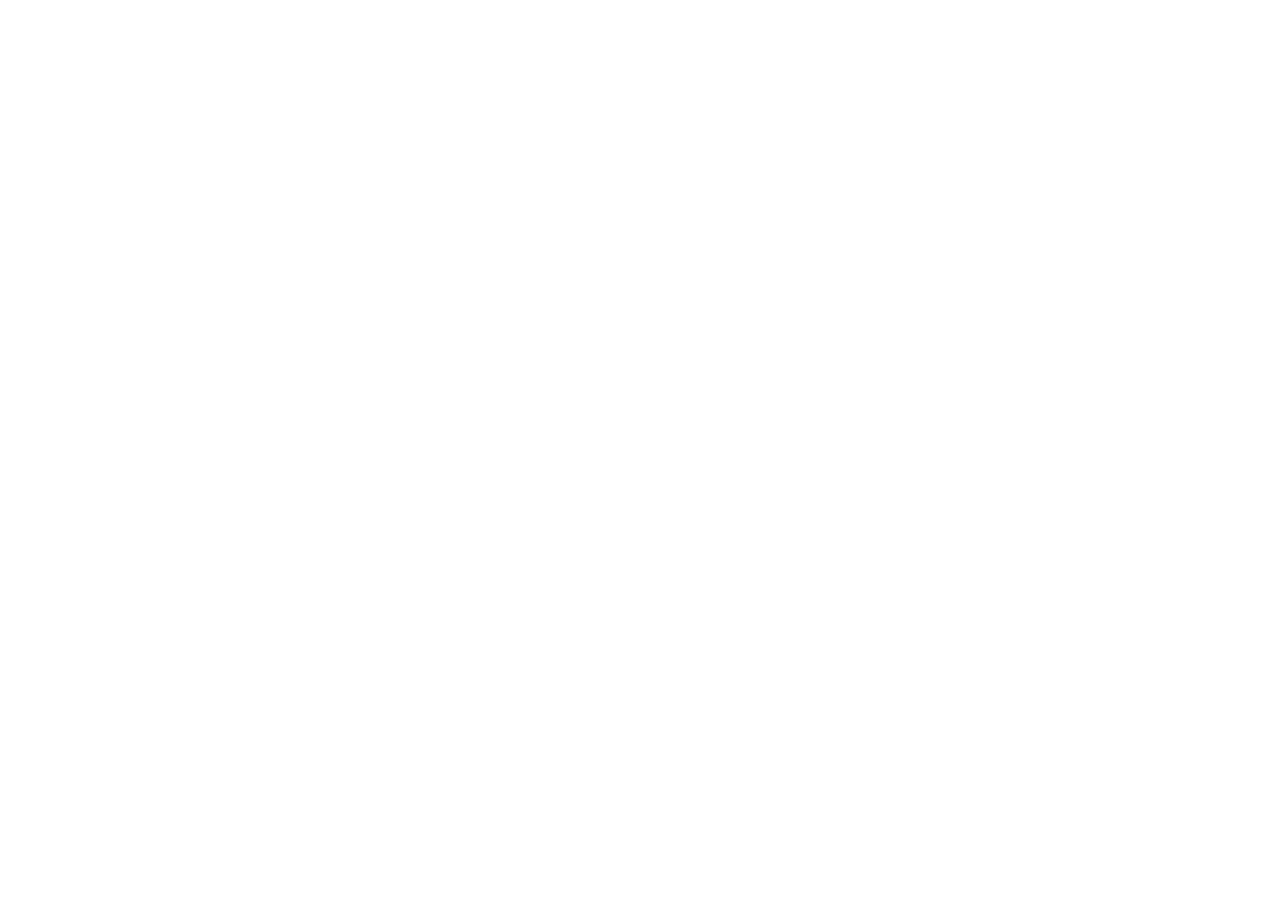
==== contact.html @ 368e923a "ajout de la page contact" ====
<!DOCTYPE html>
<html lang="fr">
<head>
    <meta charset="UTF-8">
    <meta name="viewport" content="width=device-width, initial-scale=1.0">
    <title>Contact</title>
    <link rel="stylesheet" href="css/style.css">
</head>
<body>
    
</body>
</html>
---- css/style.css ----
/reset/

h1, p, figure, ul, li{
    margin: 0;
    padding: 0;
}

body{
    font-family: sans-serif;
}

ul, li {
    list-style: none;
}

section {
    width: 700px;
    margin: 0 auto;
    display: flex;
    justify-content: space-between;
}

section .col1 {
    width: 48%;
}

section .col2 {
    width: 48%;
}

section .col2 ul {
    display: flex;
    justify-content: space-between;
    margin: 10px 0;
}

form {
    display: flex;
    flex-direction: column;
}

section form * {
    margin: 15px 0;
    padding: 8px;
}

section form *{
    margin: 15px 0;
    padding: 8px 4px;
    border: 1px solid blue;
}

section form textarea{
    height: 80px;
}

section form button{
    background: blue;
    color: white;
    cursor: pointer;
}
/* accueil */
.container{
    width: 700px; /*le design a une largeur d'un ecran de tablette et petit ecran PC*/
    margin: 0 auto;
}

  header ul{/*caller le menu en haut à droite*/
  display: flex;  
  justify-content: flex-end;
}
header ul li {/*espace entre les liens et taille des liens*/
margin-left: 20px;
font-size: 1.6rem;
}

.gallerie{
    display: flex;
    flex-wrap: wrap;
    justify-content: space-between;
}

.gallerie article{
    width: 32%;
    margin-bottom: 20px;
    display: flex;
    flex-direction: column;
}

.gallerie article img{
    width : 100%;
}

.gallerie article h2{
    flex:1;
}
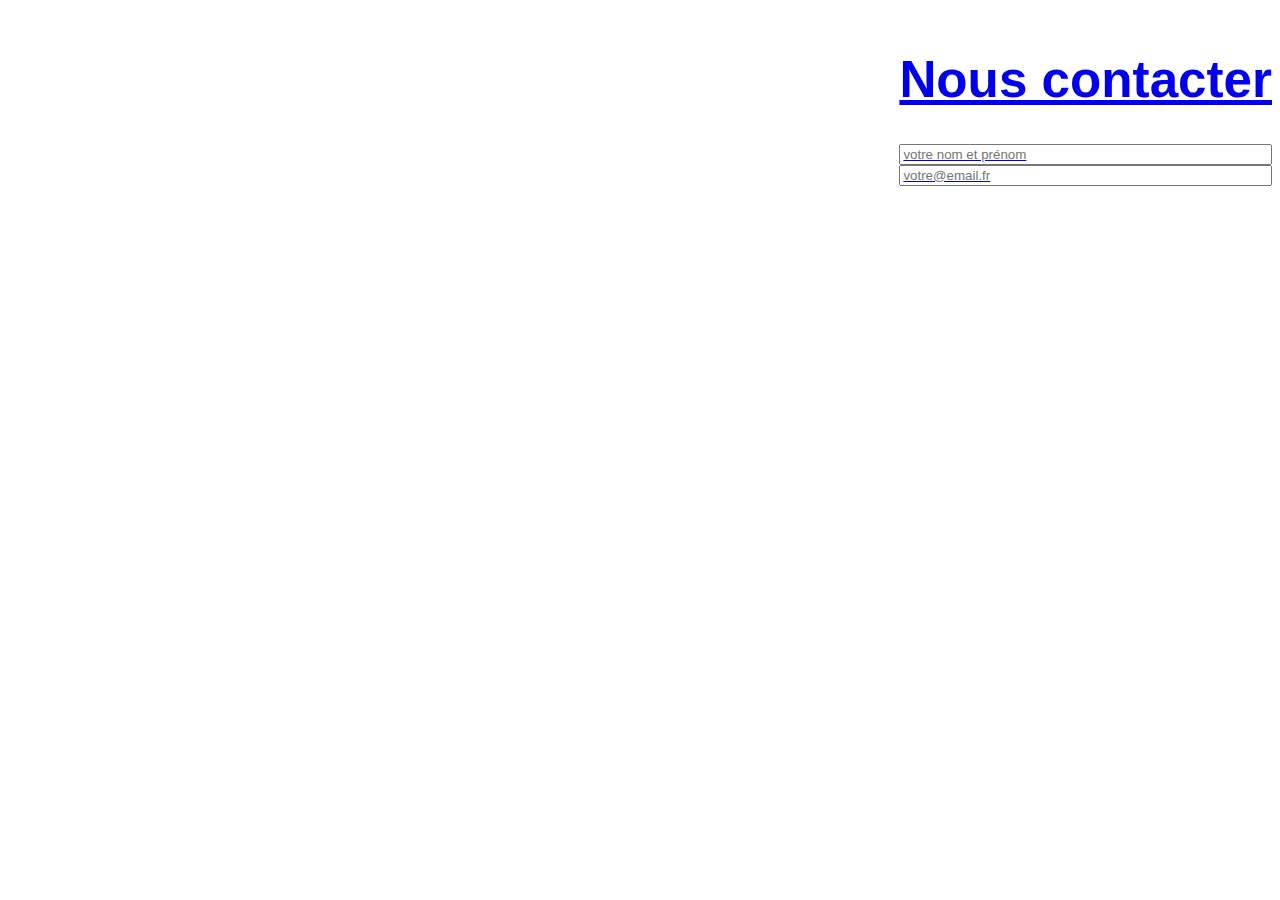
==== commit 78e41f04: "remier contenu de la page contact" ====
--- a/contact.html
+++ b/contact.html
@@ -7,6 +7,24 @@
     <link rel="stylesheet" href="css/style.css">
 </head>
 <body>
+    <div class="container_2">
+        <header>
+            <ul>
+                <li><a href="recette.html"></a></li>
+                <li><a href="index.html"></a></li>
+                <li><a href="contact.html></a></li>
+
+            </ul>
+        </header>
+    </div>
+    <div class="contacter">
+        <h1>Nous contacter</h1>
+        <form>
+            <input type="text" id="prénom" placeholder="votre nom et prénom">
+            <input type="email" placeholder="votre@email.fr">
+
+        </form>
     
 </body>
+
 </html>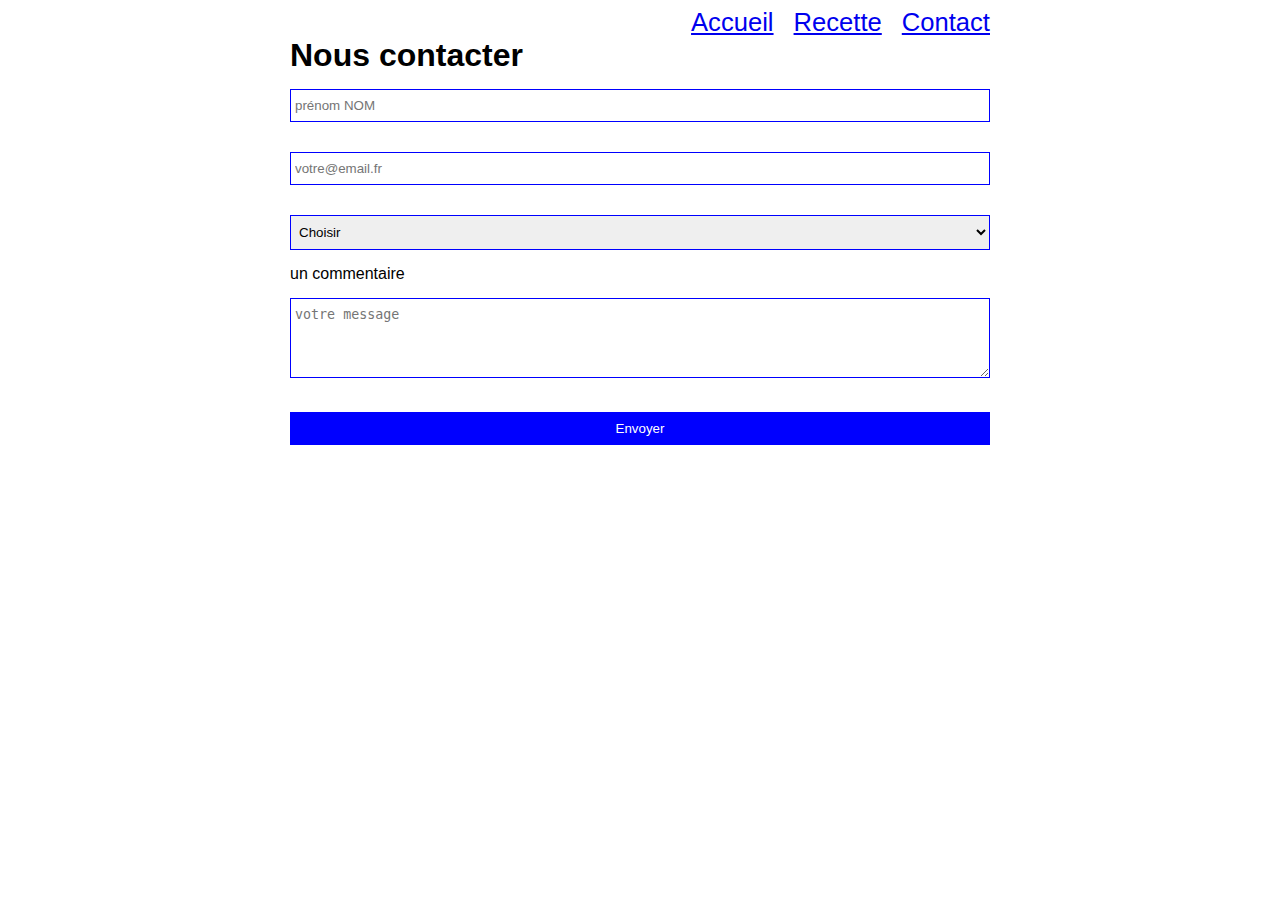
==== commit ee8fbbea: "mise à jour page contact" ====
--- a/contact.html
+++ b/contact.html
@@ -1,30 +1,37 @@
 <!DOCTYPE html>
-<html lang="fr">
+<html lang="en">
 <head>
     <meta charset="UTF-8">
     <meta name="viewport" content="width=device-width, initial-scale=1.0">
-    <title>Contact</title>
+    <title>Document</title>
     <link rel="stylesheet" href="css/style.css">
 </head>
 <body>
-    <div class="container_2">
+    <div class="container">
         <header>
             <ul>
-                <li><a href="recette.html"></a></li>
-                <li><a href="index.html"></a></li>
-                <li><a href="contact.html></a></li>
-
+                <li><a href="index.html">Accueil</a></li>
+                <li><a href="recette.html">Recette</a></li>
+                <li><a href="contact.html">Contact</a></li>
             </ul>
         </header>
+        <main>
+            <h1>Nous contacter</h1>
+            <form action="">
+                <input type="text" placeholder="prénom NOM">
+                <input type="email" placeholder="votre@email.fr">
+                <select>
+                    <option value="">Choisir</option>
+                    <option value="">Service informatique</option>
+                    <option value="">Service commercial</option>
+                </select>
+                <div>
+                    <label for="commentaire">un commentaire</label><br>
+                    <textarea placeholder="votre message" id="commentaire"></textarea>
+                </div>
+                <button>Envoyer</button>
+            </form>
+        </main>
     </div>
-    <div class="contacter">
-        <h1>Nous contacter</h1>
-        <form>
-            <input type="text" id="prénom" placeholder="votre nom et prénom">
-            <input type="email" placeholder="votre@email.fr">
-
-        </form>
-    
 </body>
-
 </html>--- a/css/style.css
+++ b/css/style.css
@@ -1,85 +1,92 @@
-/reset/
-
-h1, p, figure, ul, li{
+/*reset => remise à zero des règles css*/
+h1, p, figure, ul, li{ /*enlever les marges interne externe */
     margin: 0;
     padding: 0;
 }
 
-body{
+body{ /* changer la police de caractère de toutes les balises*/
     font-family: sans-serif;
 }
 
-ul, li {
+ul, li{ /* enlever les points devant les listes */
     list-style: none;
 }
 
-section {
+/* mise en page => faire en sorte QUE deux colonnes l'une à côté de l'autre*/
+
+section{
     width: 700px;
     margin: 0 auto;
     display: flex;
     justify-content: space-between;
 }
-
-section .col1 {
+section .col1{
+    width: 48%;
+}
+section .col2{
     width: 48%;
 }
 
-section .col2 {
-    width: 48%;
-}
+/* section .col2 ul{
 
-section .col2 ul {
+} */
+
+.liste{
     display: flex;
     justify-content: space-between;
     margin: 10px 0;
 }
 
-form {
+form{
     display: flex;
     flex-direction: column;
 }
 
-section form * {
+form > *:not(div){
     margin: 15px 0;
-    padding: 8px;
+    padding: 8px 4px;
+    border : 1px solid blue ; 
 }
 
-section form *{
-    margin: 15px 0;
-    padding: 8px 4px;
-    border: 1px solid blue;
-}
-
-section form textarea{
+form textarea{
     height: 80px;
 }
 
-section form button{
+form div textarea{
+    width: 100%;
+    box-sizing: border-box;
+    margin: 15px 0;
+    padding: 8px 4px;
+    border : 1px solid blue ; 
+}
+
+form button{
     background: blue;
-    color: white;
+    color : white; 
     cursor: pointer;
 }
+
 /* accueil */
+
 .container{
-    width: 700px; /*le design a une largeur d'un ecran de tablette et petit ecran PC*/
+    width: 700px; /* le design a une largeur d'un écran de tablette ET petit écran PC */
     margin: 0 auto;
 }
-
-  header ul{/*caller le menu en haut à droite*/
-  display: flex;  
-  justify-content: flex-end;
-}
-header ul li {/*espace entre les liens et taille des liens*/
-margin-left: 20px;
-font-size: 1.6rem;
+header ul{ /* caller le menu en haut à droite */
+    display: flex;
+    justify-content: flex-end;
 }
 
+header ul li { /* espace entre les liens et taille des liens*/
+    margin-left: 20px;
+    font-size: 1.6rem;
+}
 .gallerie{
     display: flex;
     flex-wrap: wrap;
     justify-content: space-between;
+    margin:20px 0;
 }
-
 .gallerie article{
     width: 32%;
     margin-bottom: 20px;
@@ -88,9 +95,9 @@
 }
 
 .gallerie article img{
-    width : 100%;
+    width: 100%;
 }
 
 .gallerie article h2{
-    flex:1;
+    flex:1; 
 }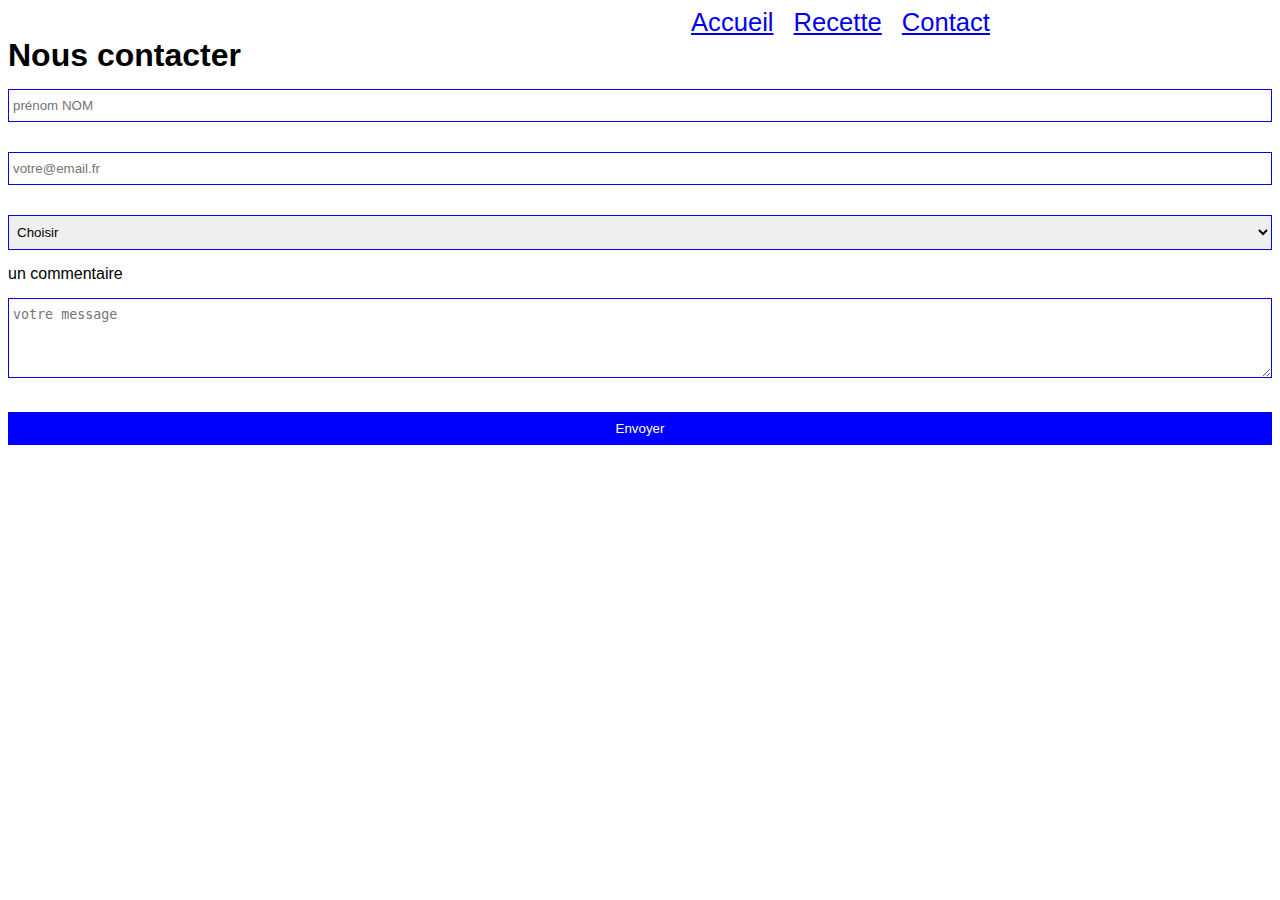
==== commit 31c3a509: "Création page mentions légales" ====
--- a/contact.html
+++ b/contact.html
@@ -15,6 +15,7 @@
                 <li><a href="contact.html">Contact</a></li>
             </ul>
         </header>
+    </div>
         <main>
             <h1>Nous contacter</h1>
             <form action="">
--- a/css/style.css
+++ b/css/style.css
@@ -71,6 +71,8 @@
 .container{
     width: 700px; /* le design a une largeur d'un écran de tablette ET petit écran PC */
     margin: 0 auto;
+
+    
 }
 header ul{ /* caller le menu en haut à droite */
     display: flex;
